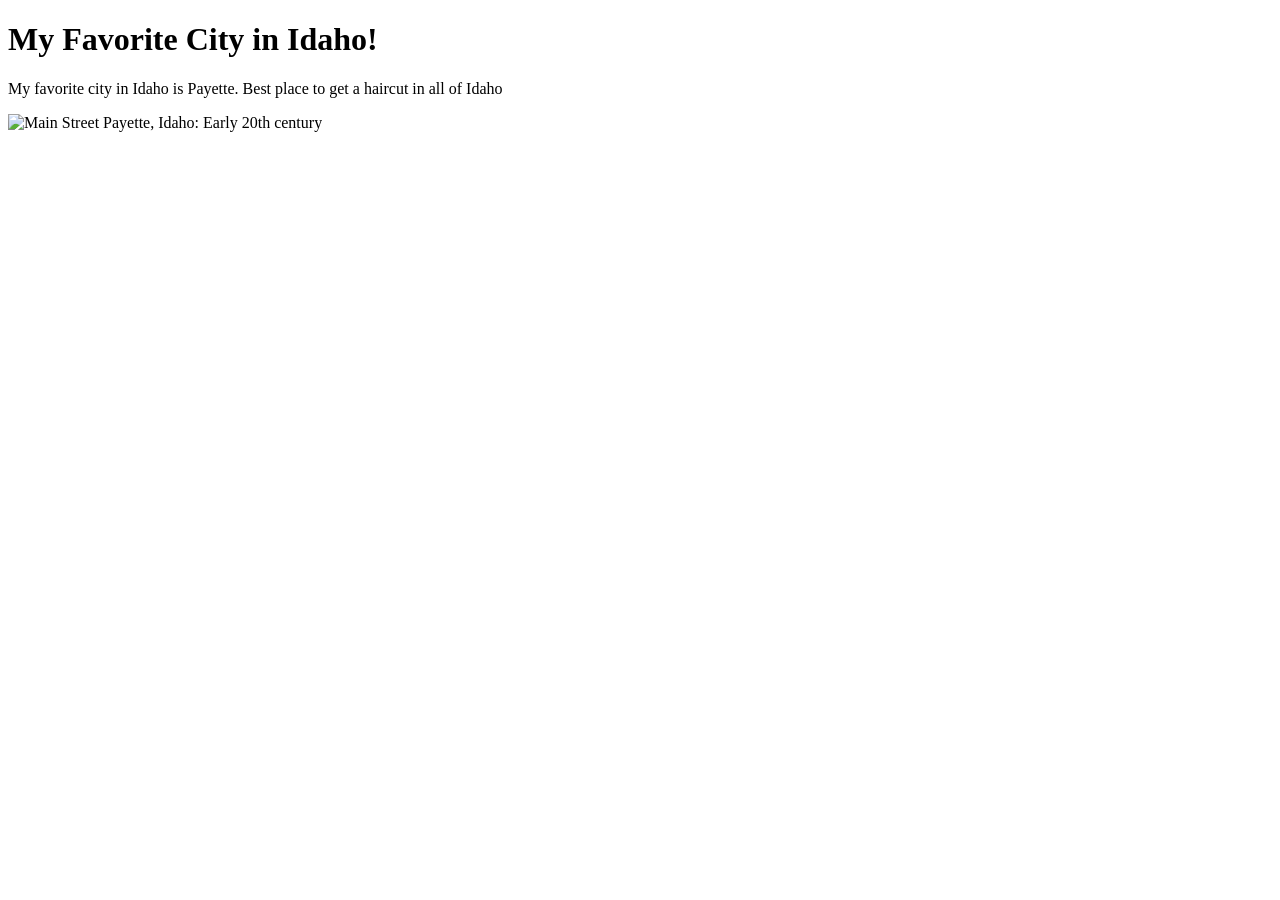
==== week01/favorite-city.html @ bacb6641 "Added to Week 1 - Code-along Activity" ====
<!doctype html>
<html lang="en">
  <head>
    <meta charset="utf-8" />
    <meta name="viewport" content="width=device-width, initial-scale=1" />
    <title>My Favorite City</title>
  </head>
  <body>
    <h1>My Favorite City in Idaho!</h1>
    <p>My favorite city in Idaho is Payette. Best place to get a haircut in all of Idaho</p>
    <img src="https://payettecounty.info/album/photos/mainstreet.jpg" alt="Main Street Payette, Idaho: Early 20th century">
  </body>
</html>
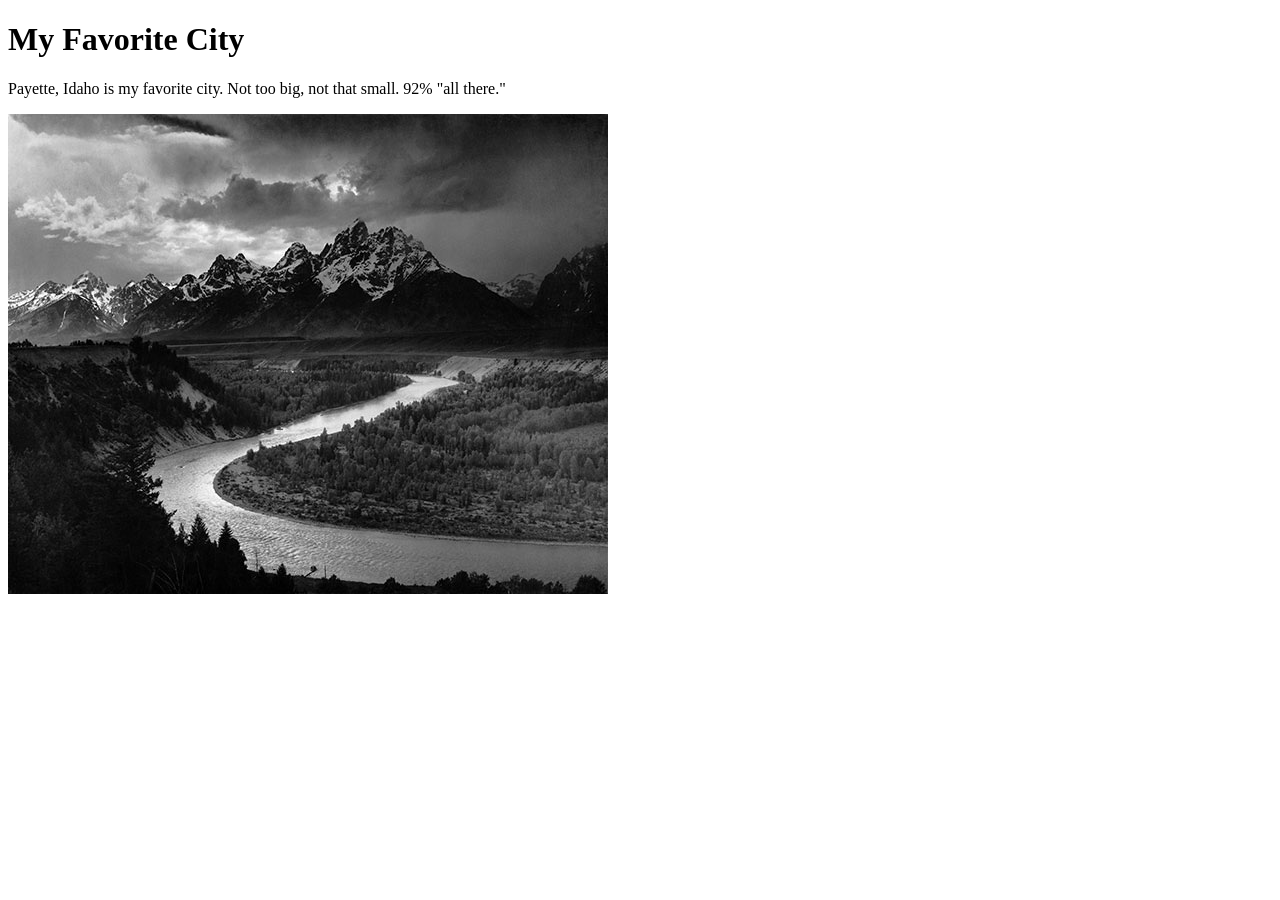
==== commit b3a36015: "Week1 Commit of code-along" ====
--- a/week01/favorite-city.html
+++ b/week01/favorite-city.html
@@ -1,13 +1,16 @@
-<!doctype html>
+<!DOCTYPE html>
 <html lang="en">
-  <head>
-    <meta charset="utf-8" />
-    <meta name="viewport" content="width=device-width, initial-scale=1" />
-    <title>My Favorite City</title>
-  </head>
-  <body>
-    <h1>My Favorite City in Idaho!</h1>
-    <p>My favorite city in Idaho is Payette. Best place to get a haircut in all of Idaho</p>
-    <img src="https://payettecounty.info/album/photos/mainstreet.jpg" alt="Main Street Payette, Idaho: Early 20th century">
-  </body>
+
+<head>
+    <meta charset="UTF-8">
+    <meta name="viewport" content="width=device-width, initial-scale=1.0">
+    <title>Week 1 - My Favorite City</title>
+</head>
+
+<body>
+    <h1>My Favorite City</h1>
+    <p>Payette, Idaho is my favorite city. Not too big, not that small. 92% "all there."</p>
+    <img src="images/payette.jpg" alt="Picture of Payette, Idaho">
+
+
 </html>
